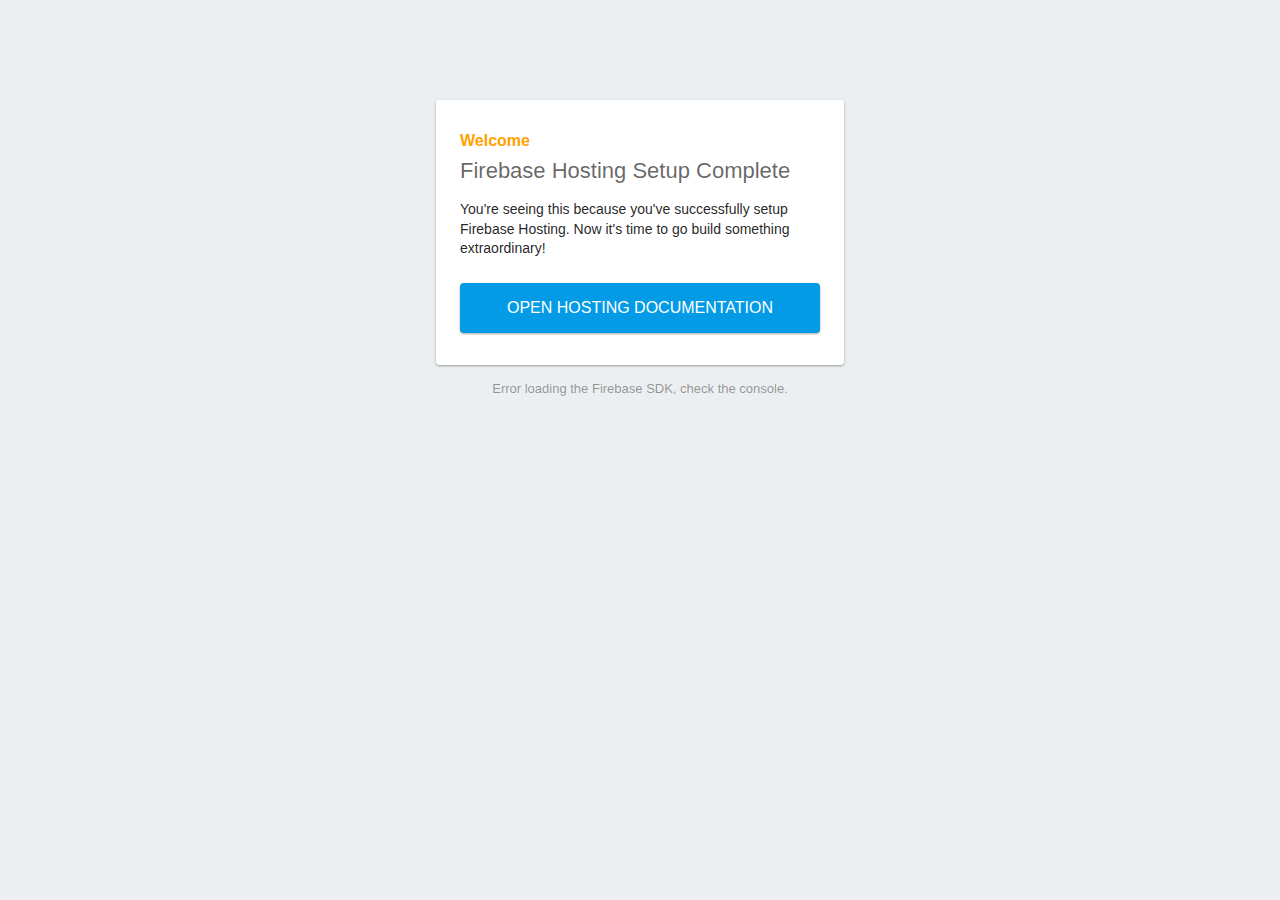
==== public/index.html @ 9f27bde8 "first commit" ====
<!DOCTYPE html>
<html>
  <head>
    <meta charset="utf-8">
    <meta name="viewport" content="width=device-width, initial-scale=1">
    <title>Welcome to Firebase Hosting</title>

    <!-- update the version number as needed -->
    <script defer src="/__/firebase/9.6.8/firebase-app-compat.js"></script>
    <!-- include only the Firebase features as you need -->
    <script defer src="/__/firebase/9.6.8/firebase-auth-compat.js"></script>
    <script defer src="/__/firebase/9.6.8/firebase-database-compat.js"></script>
    <script defer src="/__/firebase/9.6.8/firebase-firestore-compat.js"></script>
    <script defer src="/__/firebase/9.6.8/firebase-functions-compat.js"></script>
    <script defer src="/__/firebase/9.6.8/firebase-messaging-compat.js"></script>
    <script defer src="/__/firebase/9.6.8/firebase-storage-compat.js"></script>
    <script defer src="/__/firebase/9.6.8/firebase-analytics-compat.js"></script>
    <script defer src="/__/firebase/9.6.8/firebase-remote-config-compat.js"></script>
    <script defer src="/__/firebase/9.6.8/firebase-performance-compat.js"></script>
    <!-- 
      initialize the SDK after all desired features are loaded, set useEmulator to false
      to avoid connecting the SDK to running emulators.
    -->
    <script defer src="/__/firebase/init.js?useEmulator=true"></script>

    <style media="screen">
      body { background: #ECEFF1; color: rgba(0,0,0,0.87); font-family: Roboto, Helvetica, Arial, sans-serif; margin: 0; padding: 0; }
      #message { background: white; max-width: 360px; margin: 100px auto 16px; padding: 32px 24px; border-radius: 3px; }
      #message h2 { color: #ffa100; font-weight: bold; font-size: 16px; margin: 0 0 8px; }
      #message h1 { font-size: 22px; font-weight: 300; color: rgba(0,0,0,0.6); margin: 0 0 16px;}
      #message p { line-height: 140%; margin: 16px 0 24px; font-size: 14px; }
      #message a { display: block; text-align: center; background: #039be5; text-transform: uppercase; text-decoration: none; color: white; padding: 16px; border-radius: 4px; }
      #message, #message a { box-shadow: 0 1px 3px rgba(0,0,0,0.12), 0 1px 2px rgba(0,0,0,0.24); }
      #load { color: rgba(0,0,0,0.4); text-align: center; font-size: 13px; }
      @media (max-width: 600px) {
        body, #message { margin-top: 0; background: white; box-shadow: none; }
        body { border-top: 16px solid #ffa100; }
      }
    </style>
  </head>
  <body>
    <div id="message">
      <h2>Welcome</h2>
      <h1>Firebase Hosting Setup Complete</h1>
      <p>You're seeing this because you've successfully setup Firebase Hosting. Now it's time to go build something extraordinary!</p>
      <a target="_blank" href="https://firebase.google.com/docs/hosting/">Open Hosting Documentation</a>
    </div>
    <p id="load">Firebase SDK Loading&hellip;</p>

    <script>
      document.addEventListener('DOMContentLoaded', function() {
        const loadEl = document.querySelector('#load');
        // // 🔥🔥🔥🔥🔥🔥🔥🔥🔥🔥🔥🔥🔥🔥🔥🔥🔥🔥🔥🔥🔥🔥🔥🔥🔥🔥🔥🔥🔥🔥🔥
        // // The Firebase SDK is initialized and available here!
        //
        // firebase.auth().onAuthStateChanged(user => { });
        // firebase.database().ref('/path/to/ref').on('value', snapshot => { });
        // firebase.firestore().doc('/foo/bar').get().then(() => { });
        // firebase.functions().httpsCallable('yourFunction')().then(() => { });
        // firebase.messaging().requestPermission().then(() => { });
        // firebase.storage().ref('/path/to/ref').getDownloadURL().then(() => { });
        // firebase.analytics(); // call to activate
        // firebase.analytics().logEvent('tutorial_completed');
        // firebase.performance(); // call to activate
        //
        // // 🔥🔥🔥🔥🔥🔥🔥🔥🔥🔥🔥🔥🔥🔥🔥🔥🔥🔥🔥🔥🔥🔥🔥🔥🔥🔥🔥🔥🔥🔥🔥

        try {
          let app = firebase.app();
          let features = [
            'auth', 
            'database', 
            'firestore',
            'functions',
            'messaging', 
            'storage', 
            'analytics', 
            'remoteConfig',
            'performance',
          ].filter(feature => typeof app[feature] === 'function');
          loadEl.textContent = `Firebase SDK loaded with ${features.join(', ')}`;
        } catch (e) {
          console.error(e);
          loadEl.textContent = 'Error loading the Firebase SDK, check the console.';
        }
      });
    </script>
  </body>
</html>
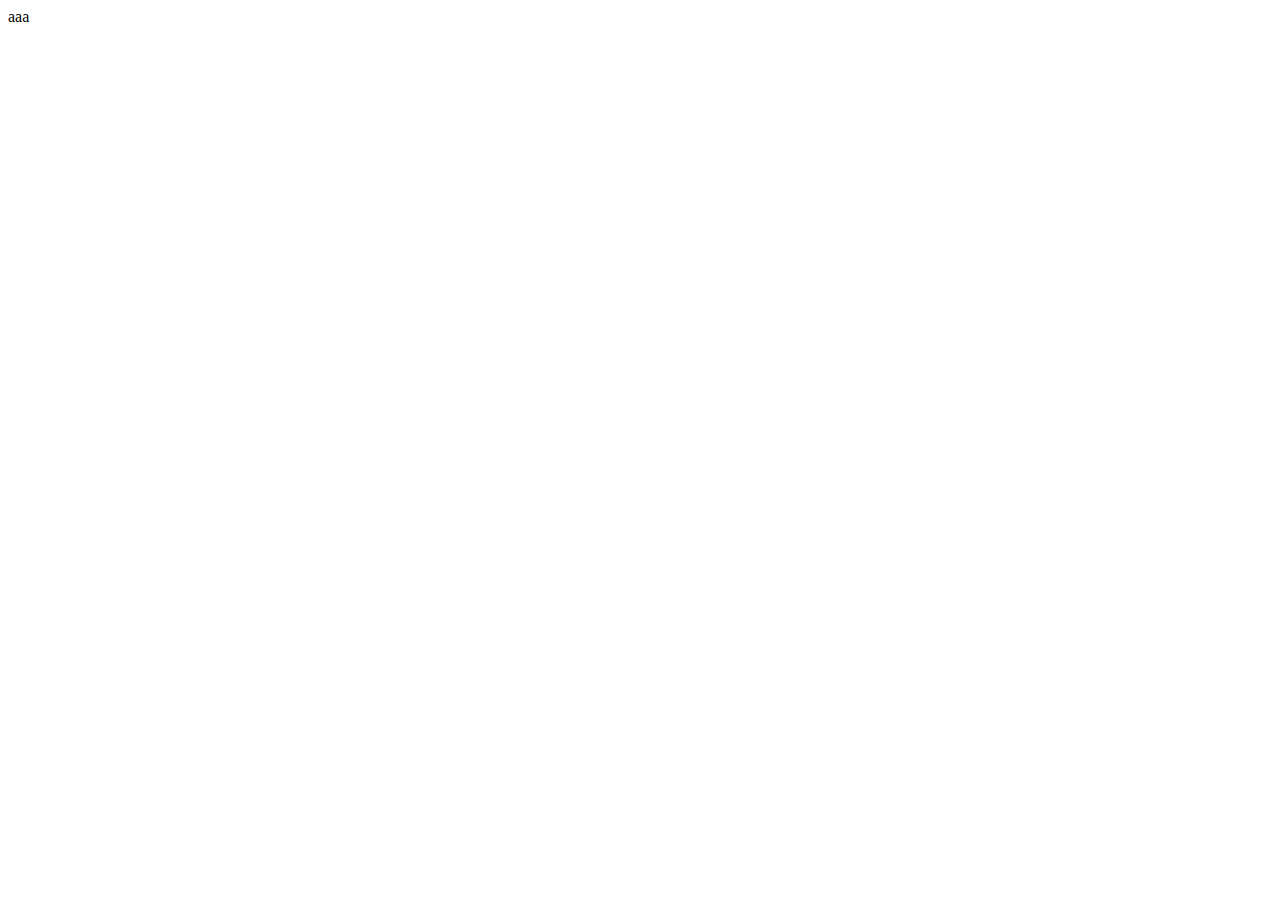
==== commit f2d0ff2e: "move to public" ====
--- a/public/index.html
+++ b/public/index.html
@@ -1,89 +1,12 @@
 <!DOCTYPE html>
-<html>
-  <head>
-    <meta charset="utf-8">
-    <meta name="viewport" content="width=device-width, initial-scale=1">
-    <title>Welcome to Firebase Hosting</title>
-
-    <!-- update the version number as needed -->
-    <script defer src="/__/firebase/9.6.8/firebase-app-compat.js"></script>
-    <!-- include only the Firebase features as you need -->
-    <script defer src="/__/firebase/9.6.8/firebase-auth-compat.js"></script>
-    <script defer src="/__/firebase/9.6.8/firebase-database-compat.js"></script>
-    <script defer src="/__/firebase/9.6.8/firebase-firestore-compat.js"></script>
-    <script defer src="/__/firebase/9.6.8/firebase-functions-compat.js"></script>
-    <script defer src="/__/firebase/9.6.8/firebase-messaging-compat.js"></script>
-    <script defer src="/__/firebase/9.6.8/firebase-storage-compat.js"></script>
-    <script defer src="/__/firebase/9.6.8/firebase-analytics-compat.js"></script>
-    <script defer src="/__/firebase/9.6.8/firebase-remote-config-compat.js"></script>
-    <script defer src="/__/firebase/9.6.8/firebase-performance-compat.js"></script>
-    <!-- 
-      initialize the SDK after all desired features are loaded, set useEmulator to false
-      to avoid connecting the SDK to running emulators.
-    -->
-    <script defer src="/__/firebase/init.js?useEmulator=true"></script>
-
-    <style media="screen">
-      body { background: #ECEFF1; color: rgba(0,0,0,0.87); font-family: Roboto, Helvetica, Arial, sans-serif; margin: 0; padding: 0; }
-      #message { background: white; max-width: 360px; margin: 100px auto 16px; padding: 32px 24px; border-radius: 3px; }
-      #message h2 { color: #ffa100; font-weight: bold; font-size: 16px; margin: 0 0 8px; }
-      #message h1 { font-size: 22px; font-weight: 300; color: rgba(0,0,0,0.6); margin: 0 0 16px;}
-      #message p { line-height: 140%; margin: 16px 0 24px; font-size: 14px; }
-      #message a { display: block; text-align: center; background: #039be5; text-transform: uppercase; text-decoration: none; color: white; padding: 16px; border-radius: 4px; }
-      #message, #message a { box-shadow: 0 1px 3px rgba(0,0,0,0.12), 0 1px 2px rgba(0,0,0,0.24); }
-      #load { color: rgba(0,0,0,0.4); text-align: center; font-size: 13px; }
-      @media (max-width: 600px) {
-        body, #message { margin-top: 0; background: white; box-shadow: none; }
-        body { border-top: 16px solid #ffa100; }
-      }
-    </style>
-  </head>
-  <body>
-    <div id="message">
-      <h2>Welcome</h2>
-      <h1>Firebase Hosting Setup Complete</h1>
-      <p>You're seeing this because you've successfully setup Firebase Hosting. Now it's time to go build something extraordinary!</p>
-      <a target="_blank" href="https://firebase.google.com/docs/hosting/">Open Hosting Documentation</a>
-    </div>
-    <p id="load">Firebase SDK Loading&hellip;</p>
-
-    <script>
-      document.addEventListener('DOMContentLoaded', function() {
-        const loadEl = document.querySelector('#load');
-        // // 🔥🔥🔥🔥🔥🔥🔥🔥🔥🔥🔥🔥🔥🔥🔥🔥🔥🔥🔥🔥🔥🔥🔥🔥🔥🔥🔥🔥🔥🔥🔥
-        // // The Firebase SDK is initialized and available here!
-        //
-        // firebase.auth().onAuthStateChanged(user => { });
-        // firebase.database().ref('/path/to/ref').on('value', snapshot => { });
-        // firebase.firestore().doc('/foo/bar').get().then(() => { });
-        // firebase.functions().httpsCallable('yourFunction')().then(() => { });
-        // firebase.messaging().requestPermission().then(() => { });
-        // firebase.storage().ref('/path/to/ref').getDownloadURL().then(() => { });
-        // firebase.analytics(); // call to activate
-        // firebase.analytics().logEvent('tutorial_completed');
-        // firebase.performance(); // call to activate
-        //
-        // // 🔥🔥🔥🔥🔥🔥🔥🔥🔥🔥🔥🔥🔥🔥🔥🔥🔥🔥🔥🔥🔥🔥🔥🔥🔥🔥🔥🔥🔥🔥🔥
-
-        try {
-          let app = firebase.app();
-          let features = [
-            'auth', 
-            'database', 
-            'firestore',
-            'functions',
-            'messaging', 
-            'storage', 
-            'analytics', 
-            'remoteConfig',
-            'performance',
-          ].filter(feature => typeof app[feature] === 'function');
-          loadEl.textContent = `Firebase SDK loaded with ${features.join(', ')}`;
-        } catch (e) {
-          console.error(e);
-          loadEl.textContent = 'Error loading the Firebase SDK, check the console.';
-        }
-      });
-    </script>
-  </body>
-</html>
+<html lang="en">
+<head>
+    <meta charset="UTF-8">
+    <meta http-equiv="X-UA-Compatible" content="IE=edge">
+    <meta name="viewport" content="width=device-width, initial-scale=1.0">
+    <title>Project 1 Showcase | ARS 361 Smith College</title>
+</head>
+<body>
+    aaa
+</body>
+</html>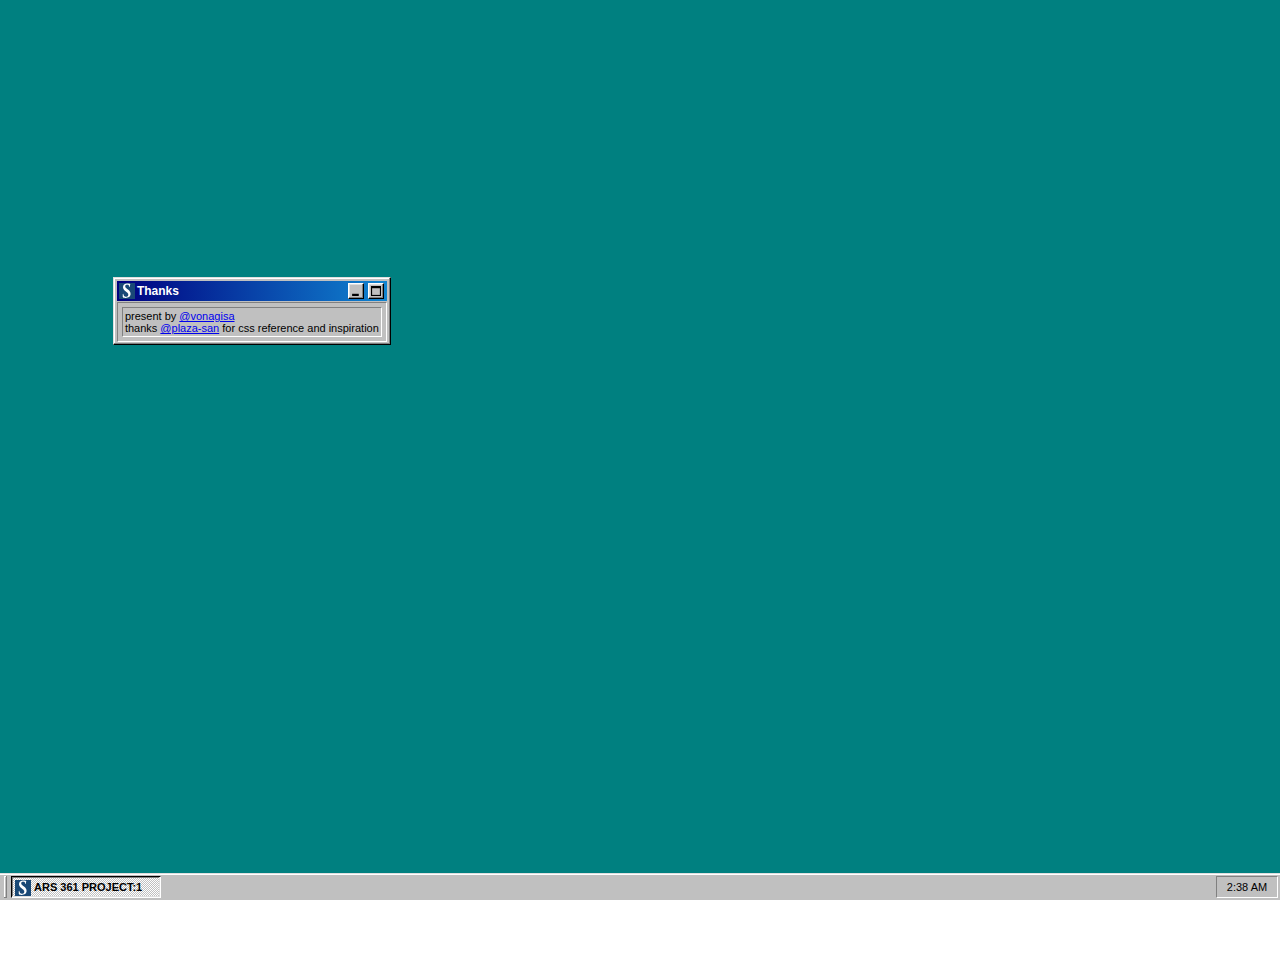
==== commit 3c35aaf6: "add text area" ====
--- a/public/index.html
+++ b/public/index.html
@@ -1,12 +1,60 @@
 <!DOCTYPE html>
 <html lang="en">
+
 <head>
-    <meta charset="UTF-8">
-    <meta http-equiv="X-UA-Compatible" content="IE=edge">
-    <meta name="viewport" content="width=device-width, initial-scale=1.0">
-    <title>Project 1 Showcase | ARS 361 Smith College</title>
+  <meta charset="UTF-8">
+  <meta http-equiv="X-UA-Compatible" content="IE=edge">
+  <meta name="viewport" content="width=device-width, initial-scale=1.0">
+  <meta name="author" content="vonagisa">
+  <link rel="shortcut icon" href="images/smithframe_favicon.ico">
+  <link rel="stylesheet" href="index.css">
+  <title>Project 1 Showcase | ARS 361 Smith College</title>
 </head>
+
 <body>
-    aaa
+  <div class="app-desktop">
+    <div class="theme-win98 win98">
+
+      <div id="info-window" class="frame row align-items-center">
+        <div class="win98 pl-0 pr-0">
+          <div class="window" style="z-index: 128; position: relative; left: 89.5px; top: -164.398px; width: auto;">
+            <div class="inner">
+              <div class="header header-draggable noselect">
+                <div class="icon"></div>
+                Thanks
+                <div class="buttons"><button class="noselect button-minimize"><span></span></button>
+                  <button class="noselect button-maximize"><span></span></button></div>
+              </div>
+              <div class="content p-1">
+                <div class="no-gutters">
+                  <div class="align-self-center">
+                    <div class="textarea simple-border noselect">
+                        present by <a href="https://www.waitingforchang.com" target="_blank">@vonagisa</a><br>
+                        thanks <a href="https://plaza.one/" target="_blank">@plaza-san</a> for css reference and inspiration
+                    </div> 
+                  </div>
+                  <div></div>
+                </div>
+              </div>
+            </div>
+          </div>
+        </div>
+      </div>
+
+      <div class="taskbar d-flex flex-nowrap">
+        <div style="flex: 0 0 10px;">
+          <div class="divider mx-1"></div>
+        </div>
+        <button ontouchstart="" class="noselect mr-1 active" style="flex: 1 1 auto;">
+          <img src="images/smithframe_favicon.ico">
+          <div class="title">ARS 361 PROJECT:1</div>
+        </button>
+        <div class="local-time ml-auto" style="flex: 0 0 60px;">2:38 AM</div>
+      </div>
+
+    </div>
+  </div>
+
 </body>
+
 </html>--- a/public/index.css
+++ b/public/index.css
@@ -0,0 +1,475 @@
+@charset "UTF-8";
+* {
+    -webkit-tap-highlight-color: transparent;
+    -webkit-appearance: none;
+    -webkit-border-radius: 0;
+    cursor: default;
+    margin: 0;
+    padding: 0
+}
+
+body,
+html {
+    -webkit-text-size-adjust: 100%;
+    height: 100%
+}
+
+body {
+    background: 0 0;
+    color: #070707;
+    font-family: Tahoma, Verdana, Segoe, ヒラギノ角ゴ ProN W3, Hiragino Kaku Gothic ProN, メイリオ, Meiryo, sans-serif;
+    font-size: 11px;
+    min-height: 100%;
+    overflow: hidden;
+    position: relative
+}
+
+#app,
+.app-desktop {
+    height: 100%;
+    width: 100%
+}
+
+.app-desktop {
+    background-attachment: fixed;
+    background-color: teal;
+    background-position: 50%;
+    background-repeat: no-repeat;
+    background-size: cover
+}
+
+.noselect {
+    -webkit-touch-callout: none;
+    -webkit-user-select: none;
+    -moz-user-select: none;
+    -ms-user-select: none;
+    user-select: none
+}
+
+.taskbar {
+    border-top: 1px solid;
+    bottom: 0;
+    left: 0;
+    padding: 2px 0;
+    position: absolute;
+    right: 0
+}
+
+.list table tr td img {
+    background: #efe6eb;
+    border-color: grey #dfdfdf #dfdfdf grey;
+    border-style: solid;
+    border-width: 1px;
+    height: auto;
+    line-height: 0;
+    padding: 0;
+    width: 100%
+}
+
+.button,
+button {
+    border: 1px solid;
+    box-sizing: border-box;
+    color: inherit;
+    cursor: pointer;
+    display: inline-block;
+    font-family: Tahoma, Verdana, Segoe, ヒラギノ角ゴ ProN W3, Hiragino Kaku Gothic ProN, メイリオ, Meiryo, sans-serif;
+    font-size: 11px;
+    margin: 0;
+    outline: none !important;
+    padding: 4px;
+    text-align: center;
+    text-decoration: none !important
+}
+
+.theme-win98 .button,
+.theme-win98 button {
+    color: #000
+}
+
+.theme-win98 .taskbar {
+    background-color: silver;
+    border-color: #dfdfdf
+}
+
+
+.theme-win98 .taskbar .local-time {
+    color: #000
+}
+
+.theme-win98 .taskbar {
+    box-shadow: inset 0 1px 0 0 #fff
+}
+
+.theme-win98 .taskbar .divider {
+    box-shadow: inset -1px 0 0 0 grey, inset -1px 1px 0 0 #fff, inset -1px -1px 0 0 grey, inset 0 0 0 1px #fff
+}
+
+.theme-win98 .taskbar .local-time {
+    border-top-color: grey;
+    border-left-color: grey;
+    border-right-color: #fff;
+    border-bottom-color: #fff
+}
+
+.theme-win98 .taskbar button {
+    color: #000
+}
+
+.taskbar button {
+    cursor: pointer;
+    max-width: 150px;
+    overflow: hidden;
+    padding-left: 0;
+    padding-right: 0;
+    position: relative;
+    text-align: left
+}
+
+.taskbar button img {
+    cursor: pointer;
+    height: 16px;
+    left: 3px;
+    position: absolute;
+    top: 3px;
+    width: 16px
+}
+
+.taskbar button .title {
+    cursor: pointer;
+    overflow: hidden;
+    padding-left: 22px;
+    text-overflow: ellipsis;
+    white-space: nowrap
+}
+
+.theme-win98 .taskbar button.active {
+    background: url([data-uri]);
+    box-shadow: inset -1px 0 0 0 #dfdfdf, inset -1px 1px 0 0 grey, inset -1px -1px 0 0 #dfdfdf, inset 0 0 0 1px grey;
+    border-left-color: #000;
+    border-right-color: #fff;
+    border-bottom-color: #fff
+}
+
+
+.button:disabled,
+button:disabled {
+    text-shadow: 1px 1px #fff
+}
+
+.theme-win98 .button:disabled,
+.theme-win98 button:disabled {
+    color: #8a8a8a
+}
+
+.button.active,
+.button:active:enabled,
+button.active,
+button:active:enabled {
+    box-shadow: inset 1px 1px 0 0 #000
+}
+
+.theme-win98 .button.active,
+.theme-win98 .button:active:enabled,
+.theme-win98 button.active,
+.theme-win98 button:active:enabled {
+    border-top-color: #000;
+    border-left-color: #000;
+    border-right-color: #000;
+    border-bottom-color: #000
+
+}
+
+
+.d-flex {
+    display: flex !important
+}
+
+.flex-nowrap {
+    flex-wrap: nowrap !important
+}
+
+.taskbar .divider {
+    height: 100%;
+    width: 3px
+}
+
+.mr-1,
+.mx-1 {
+    margin-right: 4px !important
+}
+
+.ml-1,
+.mx-1 {
+    margin-left: 4px !important
+}
+
+.mb-2,
+.my-2 {
+    margin-bottom: 8px !important
+}
+
+.p-0 {
+    padding: 0 !important
+}
+
+.pt-0,
+.py-0 {
+    padding-top: 0 !important
+}
+
+.pr-0,
+.px-0 {
+    padding-right: 0 !important
+}
+
+.pb-0,
+.py-0 {
+    padding-bottom: 0 !important
+}
+
+.pl-0,
+.px-0 {
+    padding-left: 0 !important
+}
+
+.p-1 {
+    padding: 4px !important
+}
+
+.p-sm-2 {
+    padding: 8px !important
+}
+
+.col {
+    flex-basis: 0;
+    flex-grow: 1;
+    max-width: 100%
+}
+
+.col-auto {
+    flex: 0 0 auto;
+    max-width: 100%;
+    width: auto
+}
+
+.col-sm-auto {
+    flex: 0 0 auto;
+    max-width: 100%;
+    width: auto
+}
+
+
+
+.taskbar button.active {
+    font-weight: 700
+}
+
+.taskbar .local-time {
+    border: 1px solid;
+    margin-right: 2px;
+    padding: 4px 0;
+    text-align: center
+}
+
+.theme-win98 .taskbar .local-time {
+    color: #000;
+    border-top-color: grey;
+    border-left-color: grey;
+    border-right-color: #fff
+}
+
+.ml-auto,
+.mx-auto {
+    margin-left: auto !important
+}
+
+.frame {
+    bottom: 0;
+    height: 100%;
+    left: 0;
+    margin: 0;
+    padding: 2% 3% 30px;
+    position: absolute;
+    right: 0;
+    top: 0
+}
+
+.row {
+    display: flex;
+    flex-wrap: wrap;
+    margin-left: -15px;
+    margin-right: -15px
+}
+
+.align-items-center {
+    align-items: center !important
+}
+
+.win98 .window {
+    z-index: 100
+}
+
+
+.window {
+    border: 1px solid;
+    cursor: default;
+    font-family: Tahoma, Verdana, Segoe, ヒラギノ角ゴ ProN W3, Hiragino Kaku Gothic ProN, メイリオ, Meiryo, sans-serif;
+    font-size: 11px;
+    margin: 0 auto;
+    width: 497px
+}
+
+.theme-win98 .window {
+    box-shadow: inset -1px 0 0 0 grey, inset -1px 1px 0 0 #fff, inset -1px -1px 0 0 grey, inset 0 0 0 1px #fff;
+    border-top-color: #dfdfdf;
+    border-left-color: #dfdfdf;
+    border-right-color: #000;
+    border-bottom-color: #000;
+    background-color: silver;
+    color: #000;
+}
+
+.window>.inner {
+    padding: 2px;
+    position: relative
+}
+
+.window .header {
+    font-size: 12px;
+    font-weight: 700;
+    line-height: 16px;
+    margin: 1px;
+    padding: 2px;
+    position: relative
+}
+
+.theme-win98 .window .header {
+    color: #fff;
+    background: linear-gradient(90deg, navy, #1084d0);
+}
+
+.theme-win98 .window .header.inactive {
+    background: linear-gradient(90deg, grey, silver)
+}
+
+.win98 .window .header .icon {
+    background: url("images/smithframe_favicon.ico") no-repeat;
+    background-size: cover
+}
+
+.window .header .icon {
+    background-size: cover;
+    float: left;
+    height: 16px;
+    margin-right: 2px;
+    width: 16px
+}
+
+.window .header .buttons {
+    height: 16px;
+    line-height: 0;
+    position: absolute;
+    right: 3px;
+    top: 2px
+}
+
+.window .header .buttons button {
+    border: 1px solid;
+    height: 16px;
+    margin: 0;
+    padding: 2px;
+    width: 16px
+}
+
+.window .header .buttons button span {
+    background-position: 50%;
+    background-repeat: no-repeat;
+    background-size: cover;
+    cursor: pointer;
+    display: block;
+    height: 100%;
+    width: 100%
+}
+
+.theme-win98 .window .header .buttons button {
+    box-shadow: inset -1px 0 0 0 grey, inset -1px 1px 0 0 #dfdfdf, inset -1px -1px 0 0 grey, inset 0 0 0 1px #dfdfdf;
+    border-top-color: #fff;
+    border-left-color: #fff;
+    border-right-color: #000;
+    border-bottom-color: #000;
+    background-color: silver;
+}
+
+.window .header .buttons .button-maximize span {
+    background-image: url([data-uri])
+}
+
+.window .header .buttons .button-minimize span {
+    background-image: url([data-uri])
+}
+
+.window .header .buttons .button-close span {
+    background-image: url([data-uri])
+}
+
+.window .content {
+    border: 1px solid;
+    margin: 1px 1px 0;
+    padding: 3px
+}
+
+.theme-win98 .window .content {
+    border-top-color: grey;
+    border-left-color: grey;
+    border-right-color: #fff;
+    border-bottom-color: #fff;
+}
+
+.no-gutters {
+    margin-left: 0;
+    margin-right: 0
+}
+
+.no-gutters>.col,
+.no-gutters>[class*=col-] {
+    padding-left: 0;
+    padding-right: 0
+}
+
+.cover {
+    background: #efe6eb;
+    height: auto;
+    line-height: 0;
+    padding: 0;
+    width: 200px
+}
+
+#window-player .cover img {
+    cursor: pointer;
+    height: 100%;
+    width: 100%
+}
+
+.simple-border {
+    border: 1px solid
+}
+
+.theme-win98 .simple-border {
+    border-top-color: grey;
+    border-left-color: grey;
+    border-right-color: #fff;
+    border-bottom-color: #fff;
+}
+
+.align-self-center {
+    align-self: center !important
+}
+
+.textarea {
+    border: 1px solid;
+    margin: 0;
+    padding: 2px;
+    resize: none
+}
+
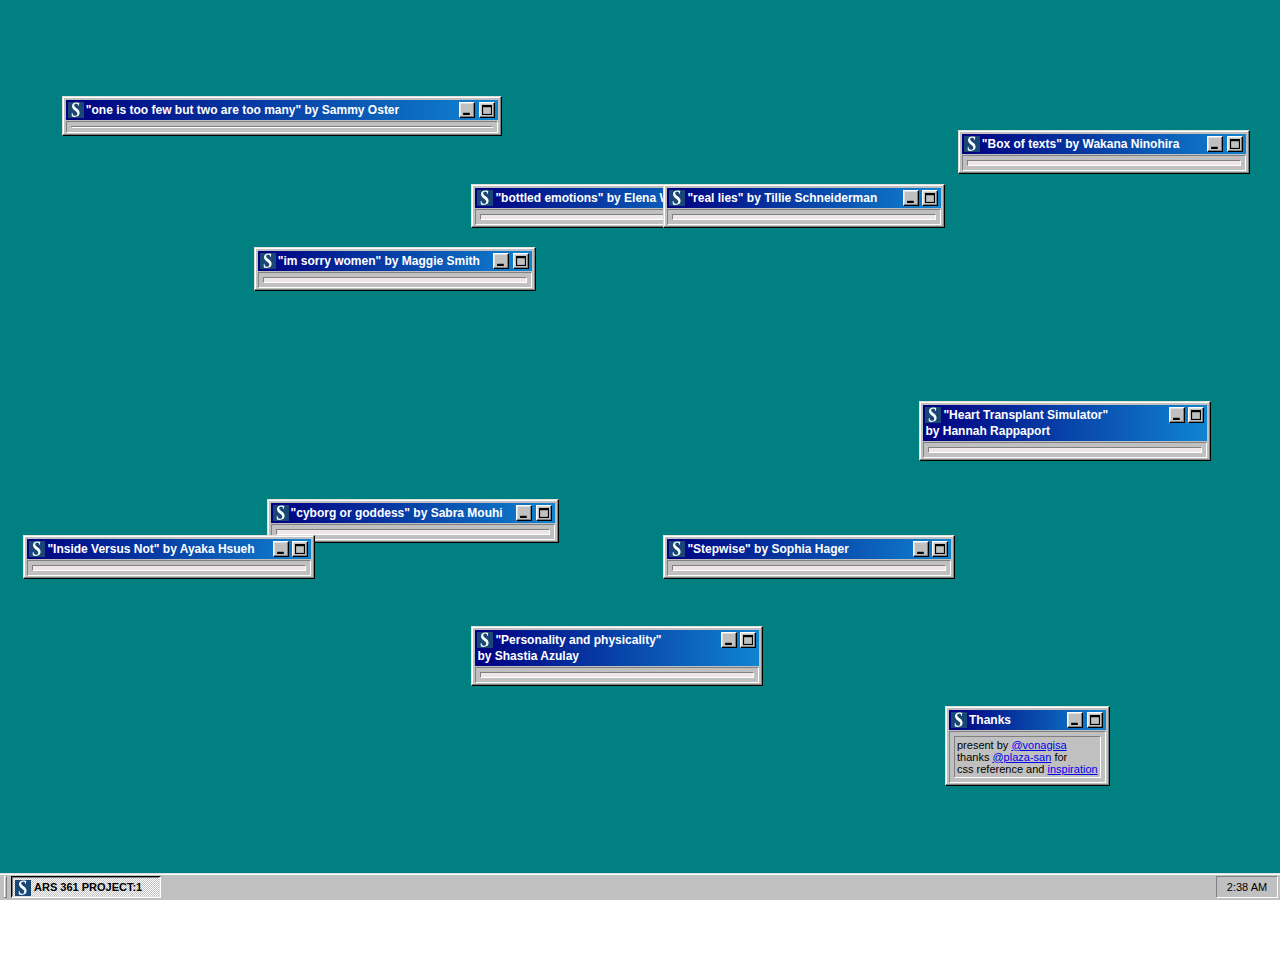
==== commit 08bdacf6: "finished first draft" ====
--- a/public/index.html
+++ b/public/index.html
@@ -15,11 +15,288 @@
   <div class="app-desktop">
     <div class="theme-win98 win98">
 
+      <div id="Sammy-Oster-window" class="frame row align-items-center">
+        <div class="win98 pl-0 pr-0">
+          <div class="window" >
+            <div class="inner">
+              <div class="info-windowheader header header-draggable noselect">
+                <div class="icon"></div>
+                "one is too few but two are too many" by Sammy Oster
+                <div class="buttons"><button class="noselect button-minimize"><span></span></button>
+                  <button class="noselect button-maximize"><span></span></button></div>
+              </div>
+              <div class="content p-1">
+                <div class="no-gutters">
+                  <div class="align-self-center">
+                    <div class="cover simple-border noselect d-flex">
+                        <img src="/images/oneistwo/1.jpg" alt="" style="width: 140px;">
+                        <img src="/images/oneistwo/2.jpg" alt="" style="width: 140px;">
+                        <img src="/images/oneistwo/3.jpg" alt="" style="width: 140px;">
+                    </div> 
+                  </div>
+                  <div></div>
+                </div>
+              </div>
+            </div>
+          </div>
+        </div>
+      </div>
+
+      <div id="Elena-Wang-window" class="frame row align-items-center">
+        <div class="win98 pl-0 pr-0">
+          <div class="window">
+            <div class="inner">
+              <div class="header header-draggable noselect">
+                <div class="icon"></div>
+                "bottled emotions" by Elena Wang
+                <div class="buttons"><button class="noselect button-minimize"><span></span></button>
+                  <button class="noselect button-maximize"><span></span></button></div>
+              </div>
+              <div class="content p-1">
+                <div class="no-gutters">
+                  <div class="align-self-center">
+                    <div class="cover simple-border noselect pointer">
+                        <a href="https://editor.p5js.org/ewang88/full/xHy7U0CvD" target="_blank"><img src="/images/bottled.png" alt="" style="width: 100%;"></a>
+                    </div> 
+                  </div>
+                  <div></div>
+                </div>
+              </div>
+            </div>
+          </div>
+        </div>
+      </div>
+
+      <div id="Tillie-window" class="frame row align-items-center">
+        <div class="win98 pl-0 pr-0">
+          <div class="window">
+            <div class="inner">
+              <div class="header header-draggable noselect">
+                <div class="icon"></div>
+                "real lies" by Tillie Schneiderman
+                <div class="buttons"><button class="noselect button-minimize"><span></span></button>
+                  <button class="noselect button-maximize"><span></span></button></div>
+              </div>
+              <div class="content p-1">
+                <div class="no-gutters">
+                  <div class="align-self-center">
+                    <div class="cover simple-border noselect pointer">
+                        <a href="https://editor.p5js.org/tillie.schneiderman/full/Rt8XogDBI" 
+                          target="_blank">
+                          <img src="/images/realeyes.png" alt="" style="width: 100%;">
+                        </a>
+                    </div> 
+                  </div>
+                  <div></div>
+                </div>
+              </div>
+            </div>
+          </div>
+        </div>
+      </div>
+
+      <div id="Maggie-window" class="frame row align-items-center">
+        <div class="win98 pl-0 pr-0">
+          <div class="window">
+            <div class="inner">
+              <div class="header header-draggable noselect">
+                <div class="icon"></div>
+                "im sorry women" by Maggie Smith 
+                <div class="buttons"><button class="noselect button-minimize"><span></span></button>
+                  <button class="noselect button-maximize"><span></span></button></div>
+              </div>
+              <div class="content p-1">
+                <div class="no-gutters">
+                  <div class="align-self-center">
+                    <div class="cover simple-border noselect pointer">
+                        <a href="https://frilly.itch.io/ars361-proj1" 
+                          target="_blank">
+                          <img src="/images/iamsorry.png" alt="">
+                        </a>
+                    </div> 
+                  </div>
+                  <div></div>
+                </div>
+              </div>
+            </div>
+          </div>
+        </div>
+      </div>
+
+      <div id="Sabra-window" class="frame row align-items-center">
+        <div class="win98 pl-0 pr-0">
+          <div class="window">
+            <div class="inner">
+              <div class="header header-draggable noselect">
+                <div class="icon"></div>
+                "cyborg or goddess" by Sabra Mouhi
+                <div class="buttons"><button class="noselect button-minimize"><span></span></button>
+                  <button class="noselect button-maximize"><span></span></button></div>
+              </div>
+              <div class="content p-1">
+                <div class="no-gutters">
+                  <div class="align-self-center">
+                    <div class="cover simple-border noselect pointer">
+                        <a href="https://editor.p5js.org/Sabra/full/tX_YF0Xkl" 
+                          target="_blank">
+                          <img src="/images/cyborg.png" alt="">
+                        </a>
+                    </div> 
+                  </div>
+                  <div></div>
+                </div>
+              </div>
+            </div>
+          </div>
+        </div>
+      </div>
+
+      <div id="Hannah-window" class="frame row align-items-center">
+        <div class="win98 pl-0 pr-0">
+          <div class="window">
+            <div class="inner">
+              <div class="header header-draggable noselect">
+                <div class="icon"></div>
+                "Heart Transplant Simulator" <br> by Hannah Rappaport
+                <div class="buttons"><button class="noselect button-minimize"><span></span></button>
+                  <button class="noselect button-maximize"><span></span></button></div>
+              </div>
+              <div class="content p-1">
+                <div class="no-gutters">
+                  <div class="align-self-center">
+                    <div class="cover simple-border noselect pointer">
+                        <a href="https://editor.p5js.org/hrappaport/full/ABY5nLZqV" 
+                          target="_blank">
+                          <img src="/images/heart.png" alt="">
+                        </a>
+                    </div> 
+                  </div>
+                  <div></div>
+                </div>
+              </div>
+            </div>
+          </div>
+        </div>
+      </div>
+
+      <div id="Sophia-window" class="frame row align-items-center">
+        <div class="win98 pl-0 pr-0">
+          <div class="window">
+            <div class="inner">
+              <div class="header header-draggable noselect">
+                <div class="icon"></div>
+                "Stepwise" by Sophia Hager 
+                <div class="buttons"><button class="noselect button-minimize"><span></span></button>
+                  <button class="noselect button-maximize"><span></span></button></div>
+              </div>
+              <div class="content p-1">
+                <div class="no-gutters">
+                  <div class="align-self-center">
+                    <div class="cover simple-border noselect pointer">
+                        <a href="https://editor.p5js.org/sophiaehager/full/R1Mn_iUcs" 
+                          target="_blank">
+                          <img src="/images/stepwise.png" alt="">
+                        </a>
+                    </div> 
+                  </div>
+                  <div></div>
+                </div>
+              </div>
+            </div>
+          </div>
+        </div>
+      </div>
+
+      <div id="Ayaka-window" class="frame row align-items-center">
+        <div class="win98 pl-0 pr-0">
+          <div class="window">
+            <div class="inner">
+              <div class="header header-draggable noselect">
+                <div class="icon"></div>
+                "Inside Versus Not" by Ayaka Hsueh 
+                <div class="buttons"><button class="noselect button-minimize"><span></span></button>
+                  <button class="noselect button-maximize"><span></span></button></div>
+              </div>
+              <div class="content p-1">
+                <div class="no-gutters">
+                  <div class="align-self-center">
+                    <div class="cover simple-border noselect pointer">
+                        <a href="https://editor.p5js.org/ahsueh/full/g4nYOkV_s" 
+                          target="_blank">
+                          <img src="/images/inside.png" alt="">
+                        </a>
+                    </div> 
+                  </div>
+                  <div></div>
+                </div>
+              </div>
+            </div>
+          </div>
+        </div>
+      </div>
+
+      <div id="Shastia-window" class="frame row align-items-center">
+        <div class="win98 pl-0 pr-0">
+          <div class="window">
+            <div class="inner">
+              <div class="header header-draggable noselect">
+                <div class="icon"></div>
+                "Personality and physicality" <br> by Shastia Azulay
+                <div class="buttons"><button class="noselect button-minimize"><span></span></button>
+                  <button class="noselect button-maximize"><span></span></button></div>
+              </div>
+              <div class="content p-1">
+                <div class="no-gutters">
+                  <div class="align-self-center">
+                    <div class="cover simple-border noselect pointer">
+                        <a href="https://editor.p5js.org/sazulay/full/TadlUvDpv" 
+                          target="_blank">
+                          <img src="/images/error.png" alt="">
+                        </a>
+                    </div> 
+                  </div>
+                  <div></div>
+                </div>
+              </div>
+            </div>
+          </div>
+        </div>
+      </div>
+
+      <div id="Wakana-window" class="frame row align-items-center">
+        <div class="win98 pl-0 pr-0">
+          <div class="window">
+            <div class="inner">
+              <div class="header header-draggable noselect">
+                <div class="icon"></div>
+                "Box of texts" by Wakana Ninohira
+                <div class="buttons"><button class="noselect button-minimize"><span></span></button>
+                  <button class="noselect button-maximize"><span></span></button></div>
+              </div>
+              <div class="content p-1">
+                <div class="no-gutters">
+                  <div class="align-self-center">
+                    <div class="cover simple-border noselect pointer">
+                        <a href="https://editor.p5js.org/waka_nino/full/R3qNRX517" 
+                          target="_blank">
+                          <img src="/images/bot.png" alt="">
+                        </a>
+                    </div> 
+                  </div>
+                  <div></div>
+                </div>
+              </div>
+            </div>
+          </div>
+        </div>
+      </div>
+
+
       <div id="info-window" class="frame row align-items-center">
         <div class="win98 pl-0 pr-0">
-          <div class="window" style="z-index: 128; position: relative; left: 89.5px; top: -164.398px; width: auto;">
-            <div class="inner">
-              <div class="header header-draggable noselect">
+          <div class="window">
+            <div class="inner">
+              <div class="info-windowheader header header-draggable noselect">
                 <div class="icon"></div>
                 Thanks
                 <div class="buttons"><button class="noselect button-minimize"><span></span></button>
@@ -30,7 +307,7 @@
                   <div class="align-self-center">
                     <div class="textarea simple-border noselect">
                         present by <a href="https://www.waitingforchang.com" target="_blank">@vonagisa</a><br>
-                        thanks <a href="https://plaza.one/" target="_blank">@plaza-san</a> for css reference and inspiration
+                        thanks <a href="https://plaza.one/" target="_blank">@plaza-san</a> for <br>css reference and <a href="https://youtu.be/dQw4w9WgXcQ">inspiration</a>
                     </div> 
                   </div>
                   <div></div>
@@ -54,7 +331,6 @@
 
     </div>
   </div>
-
 </body>
 
 </html>--- a/public/index.css
+++ b/public/index.css
@@ -1,475 +1,567 @@
 @charset "UTF-8";
 * {
-    -webkit-tap-highlight-color: transparent;
-    -webkit-appearance: none;
-    -webkit-border-radius: 0;
-    cursor: default;
-    margin: 0;
-    padding: 0
+	-webkit-tap-highlight-color: transparent;
+	-webkit-appearance: none;
+	-webkit-border-radius: 0;
+	cursor: default;
+	margin: 0;
+	padding: 0;
 }
 
 body,
 html {
-    -webkit-text-size-adjust: 100%;
-    height: 100%
+	-webkit-text-size-adjust: 100%;
+	height: 100%;
 }
 
 body {
-    background: 0 0;
-    color: #070707;
-    font-family: Tahoma, Verdana, Segoe, ヒラギノ角ゴ ProN W3, Hiragino Kaku Gothic ProN, メイリオ, Meiryo, sans-serif;
-    font-size: 11px;
-    min-height: 100%;
-    overflow: hidden;
-    position: relative
+	background: 0 0;
+	color: #070707;
+	font-family: Tahoma, Verdana, Segoe, ヒラギノ角ゴ ProN W3,
+		Hiragino Kaku Gothic ProN, メイリオ, Meiryo, sans-serif;
+	font-size: 11px;
+	min-height: 100%;
+	overflow: hidden;
+	position: relative;
 }
 
 #app,
 .app-desktop {
-    height: 100%;
-    width: 100%
+	height: 100%;
+	width: 100%;
 }
 
 .app-desktop {
-    background-attachment: fixed;
-    background-color: teal;
-    background-position: 50%;
-    background-repeat: no-repeat;
-    background-size: cover
+	background-attachment: fixed;
+	background-color: teal;
+	background-position: 50%;
+	background-repeat: no-repeat;
+	background-size: cover;
 }
 
 .noselect {
-    -webkit-touch-callout: none;
-    -webkit-user-select: none;
-    -moz-user-select: none;
-    -ms-user-select: none;
-    user-select: none
+	-webkit-touch-callout: none;
+	-webkit-user-select: none;
+	-moz-user-select: none;
+	-ms-user-select: none;
+	user-select: none;
 }
 
 .taskbar {
-    border-top: 1px solid;
-    bottom: 0;
-    left: 0;
-    padding: 2px 0;
-    position: absolute;
-    right: 0
+	border-top: 1px solid;
+	bottom: 0;
+	left: 0;
+	padding: 2px 0;
+	position: absolute;
+	right: 0;
 }
 
 .list table tr td img {
-    background: #efe6eb;
-    border-color: grey #dfdfdf #dfdfdf grey;
-    border-style: solid;
-    border-width: 1px;
-    height: auto;
-    line-height: 0;
-    padding: 0;
-    width: 100%
+	background: #efe6eb;
+	border-color: grey #dfdfdf #dfdfdf grey;
+	border-style: solid;
+	border-width: 1px;
+	height: auto;
+	line-height: 0;
+	padding: 0;
+	width: 100%;
 }
 
 .button,
 button {
-    border: 1px solid;
-    box-sizing: border-box;
-    color: inherit;
-    cursor: pointer;
-    display: inline-block;
-    font-family: Tahoma, Verdana, Segoe, ヒラギノ角ゴ ProN W3, Hiragino Kaku Gothic ProN, メイリオ, Meiryo, sans-serif;
-    font-size: 11px;
-    margin: 0;
-    outline: none !important;
-    padding: 4px;
-    text-align: center;
-    text-decoration: none !important
+	border: 1px solid;
+	box-sizing: border-box;
+	color: inherit;
+	cursor: pointer;
+	display: inline-block;
+	font-family: Tahoma, Verdana, Segoe, ヒラギノ角ゴ ProN W3,
+		Hiragino Kaku Gothic ProN, メイリオ, Meiryo, sans-serif;
+	font-size: 11px;
+	margin: 0;
+	outline: none !important;
+	padding: 4px;
+	text-align: center;
+	text-decoration: none !important;
 }
 
 .theme-win98 .button,
 .theme-win98 button {
-    color: #000
+	color: #000;
 }
 
 .theme-win98 .taskbar {
-    background-color: silver;
-    border-color: #dfdfdf
-}
-
+	background-color: silver;
+	border-color: #dfdfdf;
+}
 
 .theme-win98 .taskbar .local-time {
-    color: #000
+	color: #000;
 }
 
 .theme-win98 .taskbar {
-    box-shadow: inset 0 1px 0 0 #fff
+	box-shadow: inset 0 1px 0 0 #fff;
 }
 
 .theme-win98 .taskbar .divider {
-    box-shadow: inset -1px 0 0 0 grey, inset -1px 1px 0 0 #fff, inset -1px -1px 0 0 grey, inset 0 0 0 1px #fff
+	box-shadow: inset -1px 0 0 0 grey, inset -1px 1px 0 0 #fff,
+		inset -1px -1px 0 0 grey, inset 0 0 0 1px #fff;
 }
 
 .theme-win98 .taskbar .local-time {
-    border-top-color: grey;
-    border-left-color: grey;
-    border-right-color: #fff;
-    border-bottom-color: #fff
+	border-top-color: grey;
+	border-left-color: grey;
+	border-right-color: #fff;
+	border-bottom-color: #fff;
 }
 
 .theme-win98 .taskbar button {
-    color: #000
+	color: #000;
 }
 
 .taskbar button {
-    cursor: pointer;
-    max-width: 150px;
-    overflow: hidden;
-    padding-left: 0;
-    padding-right: 0;
-    position: relative;
-    text-align: left
+	cursor: pointer;
+	max-width: 150px;
+	overflow: hidden;
+	padding-left: 0;
+	padding-right: 0;
+	position: relative;
+	text-align: left;
 }
 
 .taskbar button img {
-    cursor: pointer;
-    height: 16px;
-    left: 3px;
-    position: absolute;
-    top: 3px;
-    width: 16px
+	cursor: pointer;
+	height: 16px;
+	left: 3px;
+	position: absolute;
+	top: 3px;
+	width: 16px;
 }
 
 .taskbar button .title {
-    cursor: pointer;
-    overflow: hidden;
-    padding-left: 22px;
-    text-overflow: ellipsis;
-    white-space: nowrap
+	cursor: pointer;
+	overflow: hidden;
+	padding-left: 22px;
+	text-overflow: ellipsis;
+	white-space: nowrap;
 }
 
 .theme-win98 .taskbar button.active {
-    background: url([data-uri]);
-    box-shadow: inset -1px 0 0 0 #dfdfdf, inset -1px 1px 0 0 grey, inset -1px -1px 0 0 #dfdfdf, inset 0 0 0 1px grey;
-    border-left-color: #000;
-    border-right-color: #fff;
-    border-bottom-color: #fff
-}
-
+	background: url([data-uri]);
+	box-shadow: inset -1px 0 0 0 #dfdfdf, inset -1px 1px 0 0 grey,
+		inset -1px -1px 0 0 #dfdfdf, inset 0 0 0 1px grey;
+	border-left-color: #000;
+	border-right-color: #fff;
+	border-bottom-color: #fff;
+}
 
 .button:disabled,
 button:disabled {
-    text-shadow: 1px 1px #fff
+	text-shadow: 1px 1px #fff;
 }
 
 .theme-win98 .button:disabled,
 .theme-win98 button:disabled {
-    color: #8a8a8a
+	color: #8a8a8a;
 }
 
 .button.active,
 .button:active:enabled,
 button.active,
 button:active:enabled {
-    box-shadow: inset 1px 1px 0 0 #000
+	box-shadow: inset 1px 1px 0 0 #000;
 }
 
 .theme-win98 .button.active,
 .theme-win98 .button:active:enabled,
 .theme-win98 button.active,
 .theme-win98 button:active:enabled {
-    border-top-color: #000;
-    border-left-color: #000;
-    border-right-color: #000;
-    border-bottom-color: #000
-
-}
-
+	border-top-color: #000;
+	border-left-color: #000;
+	border-right-color: #000;
+	border-bottom-color: #000;
+}
 
 .d-flex {
-    display: flex !important
+	display: flex !important;
 }
 
 .flex-nowrap {
-    flex-wrap: nowrap !important
+	flex-wrap: nowrap !important;
 }
 
 .taskbar .divider {
-    height: 100%;
-    width: 3px
+	height: 100%;
+	width: 3px;
 }
 
 .mr-1,
 .mx-1 {
-    margin-right: 4px !important
+	margin-right: 4px !important;
 }
 
 .ml-1,
 .mx-1 {
-    margin-left: 4px !important
+	margin-left: 4px !important;
 }
 
 .mb-2,
 .my-2 {
-    margin-bottom: 8px !important
+	margin-bottom: 8px !important;
 }
 
 .p-0 {
-    padding: 0 !important
+	padding: 0 !important;
 }
 
 .pt-0,
 .py-0 {
-    padding-top: 0 !important
+	padding-top: 0 !important;
 }
 
 .pr-0,
 .px-0 {
-    padding-right: 0 !important
+	padding-right: 0 !important;
 }
 
 .pb-0,
 .py-0 {
-    padding-bottom: 0 !important
+	padding-bottom: 0 !important;
 }
 
 .pl-0,
 .px-0 {
-    padding-left: 0 !important
+	padding-left: 0 !important;
 }
 
 .p-1 {
-    padding: 4px !important
+	padding: 4px !important;
 }
 
 .p-sm-2 {
-    padding: 8px !important
+	padding: 8px !important;
 }
 
 .col {
-    flex-basis: 0;
-    flex-grow: 1;
-    max-width: 100%
+	flex-basis: 0;
+	flex-grow: 1;
+	max-width: 100%;
 }
 
 .col-auto {
-    flex: 0 0 auto;
-    max-width: 100%;
-    width: auto
+	flex: 0 0 auto;
+	max-width: 100%;
+	width: auto;
 }
 
 .col-sm-auto {
-    flex: 0 0 auto;
-    max-width: 100%;
-    width: auto
-}
-
-
+	flex: 0 0 auto;
+	max-width: 100%;
+	width: auto;
+}
 
 .taskbar button.active {
-    font-weight: 700
+	font-weight: 700;
 }
 
 .taskbar .local-time {
-    border: 1px solid;
-    margin-right: 2px;
-    padding: 4px 0;
-    text-align: center
+	border: 1px solid;
+	margin-right: 2px;
+	padding: 4px 0;
+	text-align: center;
 }
 
 .theme-win98 .taskbar .local-time {
-    color: #000;
-    border-top-color: grey;
-    border-left-color: grey;
-    border-right-color: #fff
+	color: #000;
+	border-top-color: grey;
+	border-left-color: grey;
+	border-right-color: #fff;
 }
 
 .ml-auto,
 .mx-auto {
-    margin-left: auto !important
+	margin-left: auto !important;
 }
 
 .frame {
-    bottom: 0;
-    height: 100%;
-    left: 0;
-    margin: 0;
-    padding: 2% 3% 30px;
-    position: absolute;
-    right: 0;
-    top: 0
+	bottom: 0;
+	height: 100%;
+	left: 0;
+	margin: 0;
+	padding: 2% 3% 30px;
+	position: absolute;
+	right: 0;
+	top: 0;
 }
 
 .row {
-    display: flex;
-    flex-wrap: wrap;
-    margin-left: -15px;
-    margin-right: -15px
+	display: flex;
+	flex-wrap: wrap;
+	margin-left: -15px;
+	margin-right: -15px;
 }
 
 .align-items-center {
-    align-items: center !important
+	align-items: center !important;
 }
 
 .win98 .window {
-    z-index: 100
-}
-
+	z-index: 100;
+}
 
 .window {
-    border: 1px solid;
-    cursor: default;
-    font-family: Tahoma, Verdana, Segoe, ヒラギノ角ゴ ProN W3, Hiragino Kaku Gothic ProN, メイリオ, Meiryo, sans-serif;
-    font-size: 11px;
-    margin: 0 auto;
-    width: 497px
+	border: 1px solid;
+	cursor: default;
+	font-family: Tahoma, Verdana, Segoe, ヒラギノ角ゴ ProN W3,
+		Hiragino Kaku Gothic ProN, メイリオ, Meiryo, sans-serif;
+	font-size: 11px;
+	margin: 0 auto;
+	width: 497px;
 }
 
 .theme-win98 .window {
-    box-shadow: inset -1px 0 0 0 grey, inset -1px 1px 0 0 #fff, inset -1px -1px 0 0 grey, inset 0 0 0 1px #fff;
-    border-top-color: #dfdfdf;
-    border-left-color: #dfdfdf;
-    border-right-color: #000;
-    border-bottom-color: #000;
-    background-color: silver;
-    color: #000;
-}
-
-.window>.inner {
-    padding: 2px;
-    position: relative
+	box-shadow: inset -1px 0 0 0 grey, inset -1px 1px 0 0 #fff,
+		inset -1px -1px 0 0 grey, inset 0 0 0 1px #fff;
+	border-top-color: #dfdfdf;
+	border-left-color: #dfdfdf;
+	border-right-color: #000;
+	border-bottom-color: #000;
+	background-color: silver;
+	color: #000;
+}
+
+.window > .inner {
+	padding: 2px;
+	position: relative;
 }
 
 .window .header {
-    font-size: 12px;
-    font-weight: 700;
-    line-height: 16px;
-    margin: 1px;
-    padding: 2px;
-    position: relative
+	font-size: 12px;
+	font-weight: 700;
+	line-height: 16px;
+	margin: 1px;
+	padding: 2px;
+	position: relative;
 }
 
 .theme-win98 .window .header {
-    color: #fff;
-    background: linear-gradient(90deg, navy, #1084d0);
+	color: #fff;
+	background: linear-gradient(90deg, navy, #1084d0);
 }
 
 .theme-win98 .window .header.inactive {
-    background: linear-gradient(90deg, grey, silver)
+	background: linear-gradient(90deg, grey, silver);
 }
 
 .win98 .window .header .icon {
-    background: url("images/smithframe_favicon.ico") no-repeat;
-    background-size: cover
+	background: url("images/smithframe_favicon.ico") no-repeat;
+	background-size: cover;
 }
 
 .window .header .icon {
-    background-size: cover;
-    float: left;
-    height: 16px;
-    margin-right: 2px;
-    width: 16px
+	background-size: cover;
+	float: left;
+	height: 16px;
+	margin-right: 2px;
+	width: 16px;
 }
 
 .window .header .buttons {
-    height: 16px;
-    line-height: 0;
-    position: absolute;
-    right: 3px;
-    top: 2px
+	height: 16px;
+	line-height: 0;
+	position: absolute;
+	right: 3px;
+	top: 2px;
 }
 
 .window .header .buttons button {
-    border: 1px solid;
-    height: 16px;
-    margin: 0;
-    padding: 2px;
-    width: 16px
+	border: 1px solid;
+	height: 16px;
+	margin: 0;
+	padding: 2px;
+	width: 16px;
 }
 
 .window .header .buttons button span {
-    background-position: 50%;
-    background-repeat: no-repeat;
-    background-size: cover;
+	background-position: 50%;
+	background-repeat: no-repeat;
+	background-size: cover;
+	cursor: pointer;
+	display: block;
+	height: 100%;
+	width: 100%;
+}
+
+.theme-win98 .window .header .buttons button {
+	box-shadow: inset -1px 0 0 0 grey, inset -1px 1px 0 0 #dfdfdf,
+		inset -1px -1px 0 0 grey, inset 0 0 0 1px #dfdfdf;
+	border-top-color: #fff;
+	border-left-color: #fff;
+	border-right-color: #000;
+	border-bottom-color: #000;
+	background-color: silver;
+}
+
+.window .header .buttons .button-maximize span {
+	background-image: url([data-uri]);
+}
+
+.window .header .buttons .button-minimize span {
+	background-image: url([data-uri]);
+}
+
+.window .header .buttons .button-close span {
+	background-image: url([data-uri]);
+}
+
+.window .content {
+	border: 1px solid;
+	margin: 1px 1px 0;
+	padding: 3px;
+}
+
+.theme-win98 .window .content {
+	border-top-color: grey;
+	border-left-color: grey;
+	border-right-color: #fff;
+	border-bottom-color: #fff;
+}
+
+.no-gutters {
+	margin-left: 0;
+	margin-right: 0;
+}
+
+.no-gutters > .col,
+.no-gutters > [class*="col-"] {
+	padding-left: 0;
+	padding-right: 0;
+}
+
+
+
+.simple-border {
+	border: 1px solid;
+}
+
+.theme-win98 .simple-border {
+	border-top-color: grey;
+	border-left-color: grey;
+	border-right-color: #fff;
+	border-bottom-color: #fff;
+}
+
+.align-self-center {
+	align-self: center !important;
+}
+
+.textarea {
+	border: 1px solid;
+	margin: 0;
+	padding: 2px;
+	resize: none;
+}
+
+.cover {
+	background: #efe6eb;
+	line-height: 0;
+	padding: 0;
+}
+
+.cover img {
+    width: 100%;
+}
+
+.pointer,
+.pointer *{
     cursor: pointer;
-    display: block;
-    height: 100%;
-    width: 100%
-}
-
-.theme-win98 .window .header .buttons button {
-    box-shadow: inset -1px 0 0 0 grey, inset -1px 1px 0 0 #dfdfdf, inset -1px -1px 0 0 grey, inset 0 0 0 1px #dfdfdf;
-    border-top-color: #fff;
-    border-left-color: #fff;
-    border-right-color: #000;
-    border-bottom-color: #000;
-    background-color: silver;
-}
-
-.window .header .buttons .button-maximize span {
-    background-image: url([data-uri])
-}
-
-.window .header .buttons .button-minimize span {
-    background-image: url([data-uri])
-}
-
-.window .header .buttons .button-close span {
-    background-image: url([data-uri])
-}
-
-.window .content {
-    border: 1px solid;
-    margin: 1px 1px 0;
-    padding: 3px
-}
-
-.theme-win98 .window .content {
-    border-top-color: grey;
-    border-left-color: grey;
-    border-right-color: #fff;
-    border-bottom-color: #fff;
-}
-
-.no-gutters {
-    margin-left: 0;
-    margin-right: 0
-}
-
-.no-gutters>.col,
-.no-gutters>[class*=col-] {
-    padding-left: 0;
-    padding-right: 0
-}
-
-.cover {
-    background: #efe6eb;
-    height: auto;
-    line-height: 0;
-    padding: 0;
-    width: 200px
-}
-
-#window-player .cover img {
-    cursor: pointer;
-    height: 100%;
-    width: 100%
-}
-
-.simple-border {
-    border: 1px solid
-}
-
-.theme-win98 .simple-border {
-    border-top-color: grey;
-    border-left-color: grey;
-    border-right-color: #fff;
-    border-bottom-color: #fff;
-}
-
-.align-self-center {
-    align-self: center !important
-}
-
-.textarea {
-    border: 1px solid;
-    margin: 0;
-    padding: 2px;
-    resize: none
-}
-
+}
+
+#Sammy-Oster-window .window {
+	z-index: 128;
+	position: relative;
+	left: 3vw;
+	top: -40vh;
+	width: auto;
+}
+
+#Elena-Wang-window .window {
+	z-index: 128;
+	position: relative;
+	left: 35vw;
+	top: -30vh;
+	width: 280px;
+}
+
+#Tillie-window .window {
+	z-index: 128;
+	position: relative;
+	left: 50vw;
+	top: -30vh;
+	width: 280px;
+}
+
+#Maggie-window .window {
+	z-index: 128;
+	position: relative;
+	left: 18vw;
+	top: -23vh;
+	width: 280px;
+}
+
+#Sabra-window .window {
+	z-index: 128;
+	position: relative;
+	left: 19vw;
+	top: 5vh;
+	width: 290px;
+}
+
+#Hannah-window .window {
+	z-index: 129;
+	position: relative;
+	left: 70vw;
+	top: -5vh;
+	width: 290px;
+}
+
+#Sophia-window .window {
+	z-index: 128;
+	position: relative;
+	left: 50vw;
+	top: 9vh;
+	width: 290px;
+}
+
+#Ayaka-window .window {
+	z-index: 128;
+	position: relative;
+	left: 0vw;
+	top: 9vh;
+	width: 290px;
+}
+
+#Shastia-window .window {
+	z-index: 128;
+	position: relative;
+	left: 35vw;
+	top: 20vh;
+	width: 290px;
+}
+
+#Wakana-window .window {
+	z-index: 128;
+	position: relative;
+	left: 73vw;
+	top: -36vh;
+	width: 290px;
+}
+
+
+
+#info-window .window {
+    z-index: 128; 
+    position: relative; 
+    left: 72vw; 
+    top: 30vh; 
+    width: auto;
+}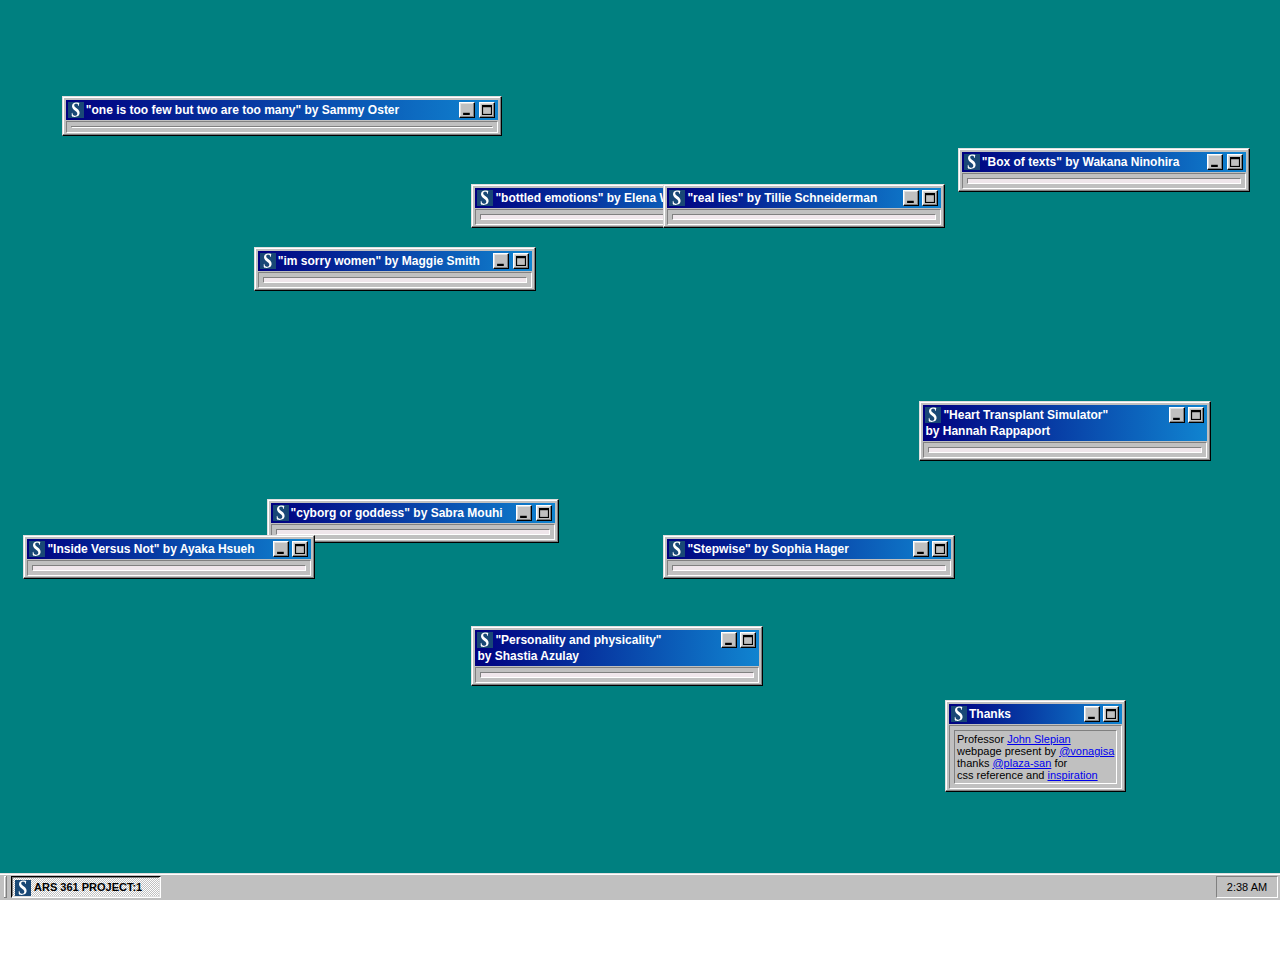
==== commit a878b3fb: "added text adjust pos" ====
--- a/public/index.html
+++ b/public/index.html
@@ -306,7 +306,8 @@
                 <div class="no-gutters">
                   <div class="align-self-center">
                     <div class="textarea simple-border noselect">
-                        present by <a href="https://www.waitingforchang.com" target="_blank">@vonagisa</a><br>
+                        Professor <a href="https://johnslepian.com/" target="_blank">John Slepian</a><br>
+                        webpage present by <a href="https://www.waitingforchang.com" target="_blank">@vonagisa</a><br>
                         thanks <a href="https://plaza.one/" target="_blank">@plaza-san</a> for <br>css reference and <a href="https://youtu.be/dQw4w9WgXcQ">inspiration</a>
                     </div> 
                   </div>
--- a/public/index.css
+++ b/public/index.css
@@ -552,7 +552,7 @@
 	z-index: 128;
 	position: relative;
 	left: 73vw;
-	top: -36vh;
+	top: -34vh;
 	width: 290px;
 }
 
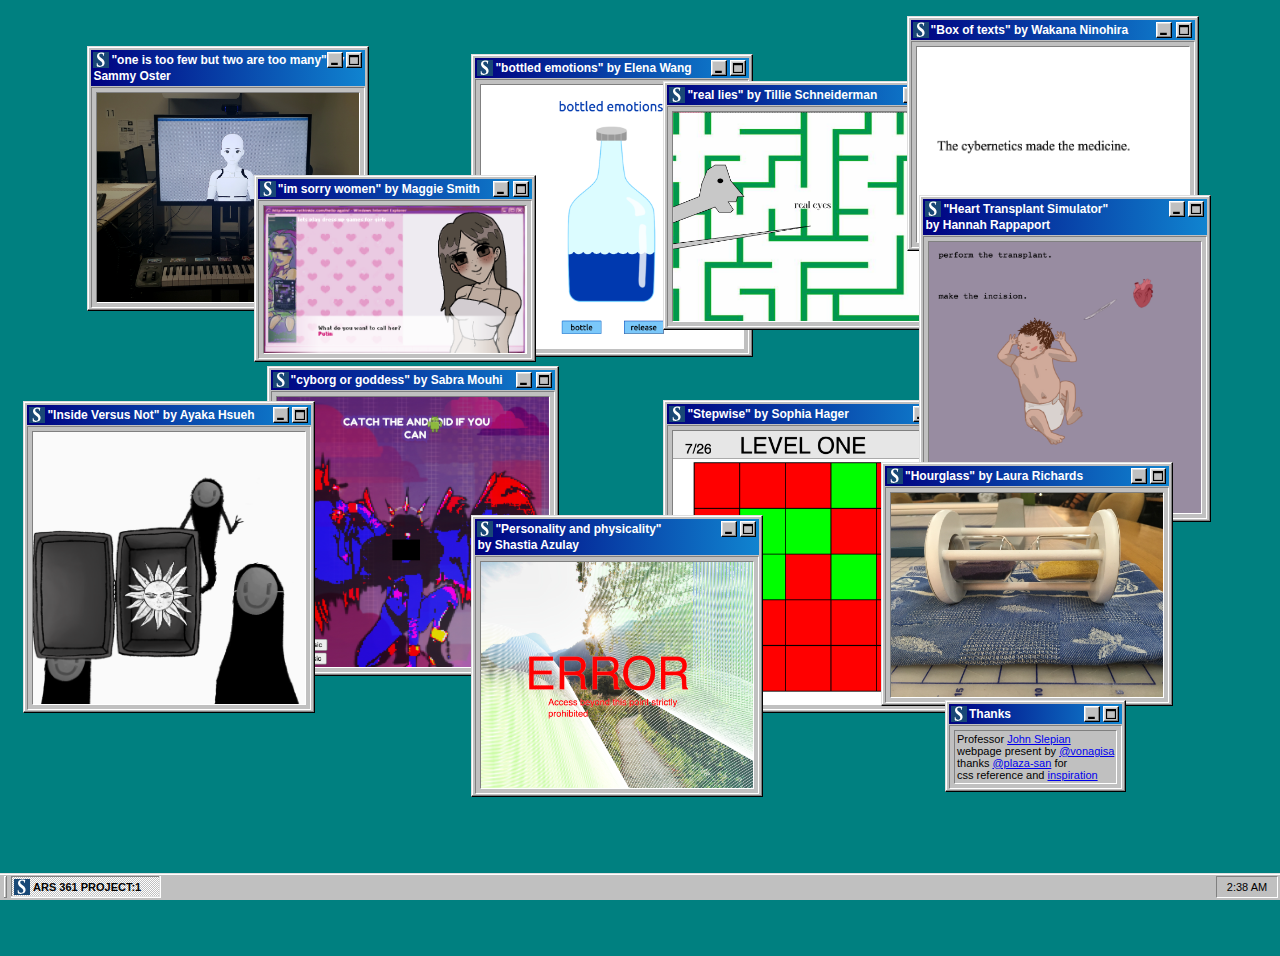
==== commit e303a499: "added dedicated pages for laura and sammy" ====
--- a/public/index.html
+++ b/public/index.html
@@ -17,22 +17,23 @@
 
       <div id="Sammy-Oster-window" class="frame row align-items-center">
         <div class="win98 pl-0 pr-0">
-          <div class="window" >
+          <div class="window">
             <div class="inner">
               <div class="info-windowheader header header-draggable noselect">
                 <div class="icon"></div>
                 "one is too few but two are too many" by Sammy Oster
                 <div class="buttons"><button class="noselect button-minimize"><span></span></button>
-                  <button class="noselect button-maximize"><span></span></button></div>
-              </div>
-              <div class="content p-1">
-                <div class="no-gutters">
-                  <div class="align-self-center">
-                    <div class="cover simple-border noselect d-flex">
-                        <img src="/images/oneistwo/1.jpg" alt="" style="width: 140px;">
-                        <img src="/images/oneistwo/2.jpg" alt="" style="width: 140px;">
-                        <img src="/images/oneistwo/3.jpg" alt="" style="width: 140px;">
-                    </div> 
+                  <button class="noselect button-maximize"><span></span></button>
+                </div>
+              </div>
+              <div class="content p-1">
+                <div class="no-gutters">
+                  <div class="align-self-center">
+                    <a href="sammy.html">
+                      <div class="cover simple-border pointer noselect d-flex">
+                        <img src="./images/oneistwo/3.jpg" alt="" style="width: 100%;">
+                      </div>
+                    </a>
                   </div>
                   <div></div>
                 </div>
@@ -50,14 +51,16 @@
                 <div class="icon"></div>
                 "bottled emotions" by Elena Wang
                 <div class="buttons"><button class="noselect button-minimize"><span></span></button>
-                  <button class="noselect button-maximize"><span></span></button></div>
-              </div>
-              <div class="content p-1">
-                <div class="no-gutters">
-                  <div class="align-self-center">
-                    <div class="cover simple-border noselect pointer">
-                        <a href="https://editor.p5js.org/ewang88/full/xHy7U0CvD" target="_blank"><img src="/images/bottled.png" alt="" style="width: 100%;"></a>
-                    </div> 
+                  <button class="noselect button-maximize"><span></span></button>
+                </div>
+              </div>
+              <div class="content p-1">
+                <div class="no-gutters">
+                  <div class="align-self-center">
+                    <div class="cover simple-border noselect pointer">
+                      <a href="https://editor.p5js.org/ewang88/full/xHy7U0CvD" target="_blank"><img
+                          src="./images/bottled.png" alt="" style="width: 100%;"></a>
+                    </div>
                   </div>
                   <div></div>
                 </div>
@@ -75,17 +78,17 @@
                 <div class="icon"></div>
                 "real lies" by Tillie Schneiderman
                 <div class="buttons"><button class="noselect button-minimize"><span></span></button>
-                  <button class="noselect button-maximize"><span></span></button></div>
-              </div>
-              <div class="content p-1">
-                <div class="no-gutters">
-                  <div class="align-self-center">
-                    <div class="cover simple-border noselect pointer">
-                        <a href="https://editor.p5js.org/tillie.schneiderman/full/Rt8XogDBI" 
-                          target="_blank">
-                          <img src="/images/realeyes.png" alt="" style="width: 100%;">
-                        </a>
-                    </div> 
+                  <button class="noselect button-maximize"><span></span></button>
+                </div>
+              </div>
+              <div class="content p-1">
+                <div class="no-gutters">
+                  <div class="align-self-center">
+                    <div class="cover simple-border noselect pointer">
+                      <a href="https://editor.p5js.org/tillie.schneiderman/full/Rt8XogDBI" target="_blank">
+                        <img src="./images/realeyes.png" alt="" style="width: 100%;">
+                      </a>
+                    </div>
                   </div>
                   <div></div>
                 </div>
@@ -101,19 +104,19 @@
             <div class="inner">
               <div class="header header-draggable noselect">
                 <div class="icon"></div>
-                "im sorry women" by Maggie Smith 
-                <div class="buttons"><button class="noselect button-minimize"><span></span></button>
-                  <button class="noselect button-maximize"><span></span></button></div>
-              </div>
-              <div class="content p-1">
-                <div class="no-gutters">
-                  <div class="align-self-center">
-                    <div class="cover simple-border noselect pointer">
-                        <a href="https://frilly.itch.io/ars361-proj1" 
-                          target="_blank">
-                          <img src="/images/iamsorry.png" alt="">
-                        </a>
-                    </div> 
+                "im sorry women" by Maggie Smith
+                <div class="buttons"><button class="noselect button-minimize"><span></span></button>
+                  <button class="noselect button-maximize"><span></span></button>
+                </div>
+              </div>
+              <div class="content p-1">
+                <div class="no-gutters">
+                  <div class="align-self-center">
+                    <div class="cover simple-border noselect pointer">
+                      <a href="https://frilly.itch.io/ars361-proj1" target="_blank">
+                        <img src="./images/iamsorry.png" alt="">
+                      </a>
+                    </div>
                   </div>
                   <div></div>
                 </div>
@@ -131,17 +134,17 @@
                 <div class="icon"></div>
                 "cyborg or goddess" by Sabra Mouhi
                 <div class="buttons"><button class="noselect button-minimize"><span></span></button>
-                  <button class="noselect button-maximize"><span></span></button></div>
-              </div>
-              <div class="content p-1">
-                <div class="no-gutters">
-                  <div class="align-self-center">
-                    <div class="cover simple-border noselect pointer">
-                        <a href="https://editor.p5js.org/Sabra/full/tX_YF0Xkl" 
-                          target="_blank">
-                          <img src="/images/cyborg.png" alt="">
-                        </a>
-                    </div> 
+                  <button class="noselect button-maximize"><span></span></button>
+                </div>
+              </div>
+              <div class="content p-1">
+                <div class="no-gutters">
+                  <div class="align-self-center">
+                    <div class="cover simple-border noselect pointer">
+                      <a href="https://editor.p5js.org/Sabra/full/tX_YF0Xkl" target="_blank">
+                        <img src="./images/cyborg.png" alt="">
+                      </a>
+                    </div>
                   </div>
                   <div></div>
                 </div>
@@ -159,17 +162,17 @@
                 <div class="icon"></div>
                 "Heart Transplant Simulator" <br> by Hannah Rappaport
                 <div class="buttons"><button class="noselect button-minimize"><span></span></button>
-                  <button class="noselect button-maximize"><span></span></button></div>
-              </div>
-              <div class="content p-1">
-                <div class="no-gutters">
-                  <div class="align-self-center">
-                    <div class="cover simple-border noselect pointer">
-                        <a href="https://editor.p5js.org/hrappaport/full/ABY5nLZqV" 
-                          target="_blank">
-                          <img src="/images/heart.png" alt="">
-                        </a>
-                    </div> 
+                  <button class="noselect button-maximize"><span></span></button>
+                </div>
+              </div>
+              <div class="content p-1">
+                <div class="no-gutters">
+                  <div class="align-self-center">
+                    <div class="cover simple-border noselect pointer">
+                      <a href="https://editor.p5js.org/hrappaport/full/ABY5nLZqV" target="_blank">
+                        <img src="./images/heart.png" alt="">
+                      </a>
+                    </div>
                   </div>
                   <div></div>
                 </div>
@@ -185,19 +188,19 @@
             <div class="inner">
               <div class="header header-draggable noselect">
                 <div class="icon"></div>
-                "Stepwise" by Sophia Hager 
-                <div class="buttons"><button class="noselect button-minimize"><span></span></button>
-                  <button class="noselect button-maximize"><span></span></button></div>
-              </div>
-              <div class="content p-1">
-                <div class="no-gutters">
-                  <div class="align-self-center">
-                    <div class="cover simple-border noselect pointer">
-                        <a href="https://editor.p5js.org/sophiaehager/full/R1Mn_iUcs" 
-                          target="_blank">
-                          <img src="/images/stepwise.png" alt="">
-                        </a>
-                    </div> 
+                "Stepwise" by Sophia Hager
+                <div class="buttons"><button class="noselect button-minimize"><span></span></button>
+                  <button class="noselect button-maximize"><span></span></button>
+                </div>
+              </div>
+              <div class="content p-1">
+                <div class="no-gutters">
+                  <div class="align-self-center">
+                    <div class="cover simple-border noselect pointer">
+                      <a href="https://editor.p5js.org/sophiaehager/full/R1Mn_iUcs" target="_blank">
+                        <img src="./images/stepwise.png" alt="">
+                      </a>
+                    </div>
                   </div>
                   <div></div>
                 </div>
@@ -213,19 +216,19 @@
             <div class="inner">
               <div class="header header-draggable noselect">
                 <div class="icon"></div>
-                "Inside Versus Not" by Ayaka Hsueh 
-                <div class="buttons"><button class="noselect button-minimize"><span></span></button>
-                  <button class="noselect button-maximize"><span></span></button></div>
-              </div>
-              <div class="content p-1">
-                <div class="no-gutters">
-                  <div class="align-self-center">
-                    <div class="cover simple-border noselect pointer">
-                        <a href="https://editor.p5js.org/ahsueh/full/g4nYOkV_s" 
-                          target="_blank">
-                          <img src="/images/inside.png" alt="">
-                        </a>
-                    </div> 
+                "Inside Versus Not" by Ayaka Hsueh
+                <div class="buttons"><button class="noselect button-minimize"><span></span></button>
+                  <button class="noselect button-maximize"><span></span></button>
+                </div>
+              </div>
+              <div class="content p-1">
+                <div class="no-gutters">
+                  <div class="align-self-center">
+                    <div class="cover simple-border noselect pointer">
+                      <a href="https://editor.p5js.org/ahsueh/full/g4nYOkV_s" target="_blank">
+                        <img src="./images/inside.png" alt="">
+                      </a>
+                    </div>
                   </div>
                   <div></div>
                 </div>
@@ -243,17 +246,17 @@
                 <div class="icon"></div>
                 "Personality and physicality" <br> by Shastia Azulay
                 <div class="buttons"><button class="noselect button-minimize"><span></span></button>
-                  <button class="noselect button-maximize"><span></span></button></div>
-              </div>
-              <div class="content p-1">
-                <div class="no-gutters">
-                  <div class="align-self-center">
-                    <div class="cover simple-border noselect pointer">
-                        <a href="https://editor.p5js.org/sazulay/full/TadlUvDpv" 
-                          target="_blank">
-                          <img src="/images/error.png" alt="">
-                        </a>
-                    </div> 
+                  <button class="noselect button-maximize"><span></span></button>
+                </div>
+              </div>
+              <div class="content p-1">
+                <div class="no-gutters">
+                  <div class="align-self-center">
+                    <div class="cover simple-border noselect pointer">
+                      <a href="https://editor.p5js.org/sazulay/full/TadlUvDpv" target="_blank">
+                        <img src="./images/error.png" alt="">
+                      </a>
+                    </div>
                   </div>
                   <div></div>
                 </div>
@@ -271,17 +274,45 @@
                 <div class="icon"></div>
                 "Box of texts" by Wakana Ninohira
                 <div class="buttons"><button class="noselect button-minimize"><span></span></button>
-                  <button class="noselect button-maximize"><span></span></button></div>
-              </div>
-              <div class="content p-1">
-                <div class="no-gutters">
-                  <div class="align-self-center">
-                    <div class="cover simple-border noselect pointer">
-                        <a href="https://editor.p5js.org/waka_nino/full/R3qNRX517" 
-                          target="_blank">
-                          <img src="/images/bot.png" alt="">
-                        </a>
-                    </div> 
+                  <button class="noselect button-maximize"><span></span></button>
+                </div>
+              </div>
+              <div class="content p-1">
+                <div class="no-gutters">
+                  <div class="align-self-center">
+                    <div class="cover simple-border noselect pointer">
+                      <a href="https://editor.p5js.org/waka_nino/full/R3qNRX517" target="_blank">
+                        <img src="./images/bot.png" alt="">
+                      </a>
+                    </div>
+                  </div>
+                  <div></div>
+                </div>
+              </div>
+            </div>
+          </div>
+        </div>
+      </div>
+
+      <div id="Laura-window" class="frame row align-items-center">
+        <div class="win98 pl-0 pr-0">
+          <div class="window">
+            <div class="inner">
+              <div class="header header-draggable noselect">
+                <div class="icon"></div>
+                "Hourglass" by Laura Richards
+                <div class="buttons"><button class="noselect button-minimize"><span></span></button>
+                  <button class="noselect button-maximize"><span></span></button>
+                </div>
+              </div>
+              <div class="content p-1">
+                <div class="no-gutters">
+                  <div class="align-self-center">
+                    <div class="cover simple-border noselect pointer">
+                      <a href="laura.html">
+                        <img src="./images/hourglass/image0.jpeg" alt="">
+                      </a>
+                    </div>
                   </div>
                   <div></div>
                 </div>
@@ -300,16 +331,18 @@
                 <div class="icon"></div>
                 Thanks
                 <div class="buttons"><button class="noselect button-minimize"><span></span></button>
-                  <button class="noselect button-maximize"><span></span></button></div>
+                  <button class="noselect button-maximize"><span></span></button>
+                </div>
               </div>
               <div class="content p-1">
                 <div class="no-gutters">
                   <div class="align-self-center">
                     <div class="textarea simple-border noselect">
-                        Professor <a href="https://johnslepian.com/" target="_blank">John Slepian</a><br>
-                        webpage present by <a href="https://www.waitingforchang.com" target="_blank">@vonagisa</a><br>
-                        thanks <a href="https://plaza.one/" target="_blank">@plaza-san</a> for <br>css reference and <a href="https://youtu.be/dQw4w9WgXcQ">inspiration</a>
-                    </div> 
+                      Professor <a href="https://johnslepian.com/" target="_blank">John Slepian</a><br>
+                      webpage present by <a href="https://www.waitingforchang.com" target="_blank">@vonagisa</a><br>
+                      thanks <a href="https://plaza.one/" target="_blank">@plaza-san</a> for <br>css reference and <a
+                        href="https://youtu.be/dQw4w9WgXcQ">inspiration</a>
+                    </div>
                   </div>
                   <div></div>
                 </div>
--- a/public/index.css
+++ b/public/index.css
@@ -8,6 +8,8 @@
 	padding: 0;
 }
 
+
+
 body,
 html {
 	-webkit-text-size-adjust: 100%;
@@ -16,6 +18,7 @@
 
 body {
 	background: 0 0;
+	background-color: teal;
 	color: #070707;
 	font-family: Tahoma, Verdana, Segoe, ヒラギノ角ゴ ProN W3,
 		Hiragino Kaku Gothic ProN, メイリオ, Meiryo, sans-serif;
@@ -145,6 +148,17 @@
 	white-space: nowrap;
 }
 
+.theme-win98 .taskbar button{
+	background: url([data-uri]);
+	/* right, top, down, left */
+	box-shadow: inset -1px 0 0 0 gray, inset -1px 1px 0 0 rgb(255, 255, 255),
+		inset -1px -1px 0 0 gray, inset 0 0 0 1px rgb(255, 255, 255);
+	border-bottom-color: black;
+	border-right-color: black;
+	border-top: none;
+	border-left: none;
+}
+
 .theme-win98 .taskbar button.active {
 	background: url([data-uri]);
 	box-shadow: inset -1px 0 0 0 #dfdfdf, inset -1px 1px 0 0 grey,
@@ -154,6 +168,7 @@
 	border-bottom-color: #fff;
 }
 
+
 .button:disabled,
 button:disabled {
 	text-shadow: 1px 1px #fff;
@@ -164,12 +179,12 @@
 	color: #8a8a8a;
 }
 
-.button.active,
+button.active,
 .button:active:enabled,
 button.active,
 button:active:enabled {
 	box-shadow: inset 1px 1px 0 0 #000;
-}
+} 
 
 .theme-win98 .button.active,
 .theme-win98 .button:active:enabled,
@@ -180,6 +195,7 @@
 	border-right-color: #000;
 	border-bottom-color: #000;
 }
+
 
 .d-flex {
 	display: flex !important;
@@ -479,9 +495,9 @@
 #Sammy-Oster-window .window {
 	z-index: 128;
 	position: relative;
-	left: 3vw;
-	top: -40vh;
-	width: auto;
+	left: 5vw;
+	top: -33vh;
+	width: 280px;
 }
 
 #Elena-Wang-window .window {
@@ -520,7 +536,7 @@
 	z-index: 129;
 	position: relative;
 	left: 70vw;
-	top: -5vh;
+	top: -13vh;
 	width: 290px;
 }
 
@@ -551,17 +567,70 @@
 #Wakana-window .window {
 	z-index: 128;
 	position: relative;
-	left: 73vw;
-	top: -34vh;
+	left: 69vw;
+	top: -38vh;
 	width: 290px;
 }
 
+#Laura-window .window {
+	z-index: 129;
+	position: relative;
+	left: 67vw;
+	top: 12vh;
+	width: 290px;
+}
+
+.p-relative .window {
+	position: relative;
+}
 
 
 #info-window .window {
-    z-index: 128; 
+    z-index: 131; 
     position: relative; 
     left: 72vw; 
     top: 30vh; 
     width: auto;
+}
+
+
+@media screen and (max-width: 900px) {
+    body {
+        zoom: 80%;
+    }
+}
+
+@media screen and (max-width: 700px) {
+    
+    .row {
+        all: inherit;
+    }
+    
+    .window {
+        position: static !important;
+        top:0 !important; 
+        left:0 !important;
+		width: 80% !important;
+		margin-block: 10vh;
+    }
+
+    .frame{
+        all: inherit;
+        padding: 0;
+    }
+    .app-desktop {
+        height: auto;
+    }
+    .taskbar {
+        position: relative;
+    }
+    body {
+        overflow: scroll;
+    }
+    /* .button-minimize{
+        display: none;
+    }
+    .button-maximize{
+        display: none;
+    } */
 }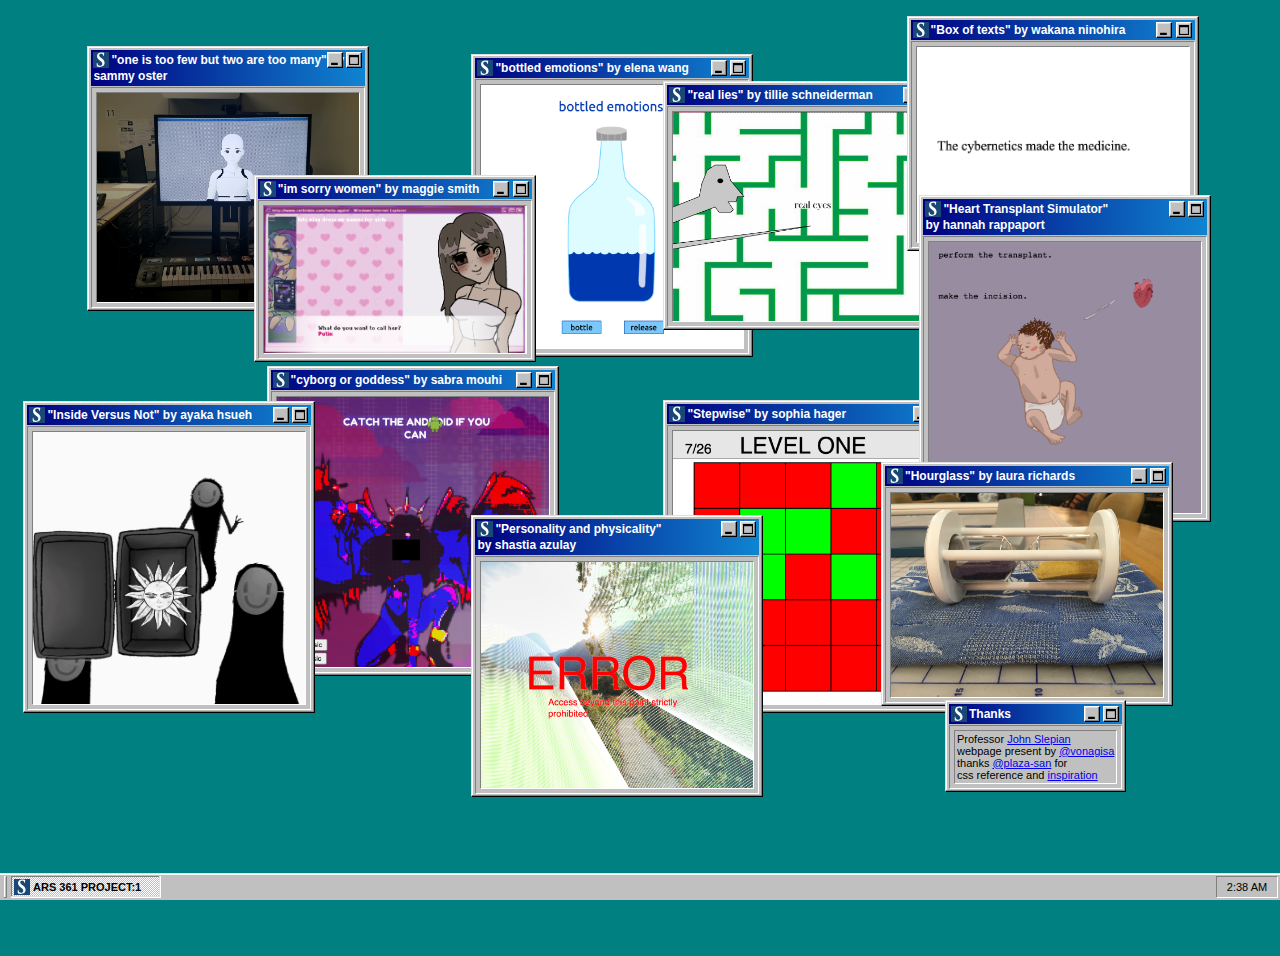
==== commit 7124d9f8: "change names to lowercase" ====
--- a/public/index.html
+++ b/public/index.html
@@ -21,7 +21,7 @@
             <div class="inner">
               <div class="info-windowheader header header-draggable noselect">
                 <div class="icon"></div>
-                "one is too few but two are too many" by Sammy Oster
+                "one is too few but two are too many" by sammy oster
                 <div class="buttons"><button class="noselect button-minimize"><span></span></button>
                   <button class="noselect button-maximize"><span></span></button>
                 </div>
@@ -49,7 +49,7 @@
             <div class="inner">
               <div class="header header-draggable noselect">
                 <div class="icon"></div>
-                "bottled emotions" by Elena Wang
+                "bottled emotions" by elena wang
                 <div class="buttons"><button class="noselect button-minimize"><span></span></button>
                   <button class="noselect button-maximize"><span></span></button>
                 </div>
@@ -76,7 +76,7 @@
             <div class="inner">
               <div class="header header-draggable noselect">
                 <div class="icon"></div>
-                "real lies" by Tillie Schneiderman
+                "real lies" by tillie schneiderman
                 <div class="buttons"><button class="noselect button-minimize"><span></span></button>
                   <button class="noselect button-maximize"><span></span></button>
                 </div>
@@ -104,7 +104,7 @@
             <div class="inner">
               <div class="header header-draggable noselect">
                 <div class="icon"></div>
-                "im sorry women" by Maggie Smith
+                "im sorry women" by maggie smith
                 <div class="buttons"><button class="noselect button-minimize"><span></span></button>
                   <button class="noselect button-maximize"><span></span></button>
                 </div>
@@ -132,7 +132,7 @@
             <div class="inner">
               <div class="header header-draggable noselect">
                 <div class="icon"></div>
-                "cyborg or goddess" by Sabra Mouhi
+                "cyborg or goddess" by sabra mouhi
                 <div class="buttons"><button class="noselect button-minimize"><span></span></button>
                   <button class="noselect button-maximize"><span></span></button>
                 </div>
@@ -160,7 +160,7 @@
             <div class="inner">
               <div class="header header-draggable noselect">
                 <div class="icon"></div>
-                "Heart Transplant Simulator" <br> by Hannah Rappaport
+                "Heart Transplant Simulator" <br> by hannah rappaport
                 <div class="buttons"><button class="noselect button-minimize"><span></span></button>
                   <button class="noselect button-maximize"><span></span></button>
                 </div>
@@ -188,7 +188,7 @@
             <div class="inner">
               <div class="header header-draggable noselect">
                 <div class="icon"></div>
-                "Stepwise" by Sophia Hager
+                "Stepwise" by sophia hager
                 <div class="buttons"><button class="noselect button-minimize"><span></span></button>
                   <button class="noselect button-maximize"><span></span></button>
                 </div>
@@ -216,7 +216,7 @@
             <div class="inner">
               <div class="header header-draggable noselect">
                 <div class="icon"></div>
-                "Inside Versus Not" by Ayaka Hsueh
+                "Inside Versus Not" by ayaka hsueh
                 <div class="buttons"><button class="noselect button-minimize"><span></span></button>
                   <button class="noselect button-maximize"><span></span></button>
                 </div>
@@ -244,7 +244,7 @@
             <div class="inner">
               <div class="header header-draggable noselect">
                 <div class="icon"></div>
-                "Personality and physicality" <br> by Shastia Azulay
+                "Personality and physicality" <br> by shastia azulay
                 <div class="buttons"><button class="noselect button-minimize"><span></span></button>
                   <button class="noselect button-maximize"><span></span></button>
                 </div>
@@ -272,7 +272,7 @@
             <div class="inner">
               <div class="header header-draggable noselect">
                 <div class="icon"></div>
-                "Box of texts" by Wakana Ninohira
+                "Box of texts" by wakana ninohira
                 <div class="buttons"><button class="noselect button-minimize"><span></span></button>
                   <button class="noselect button-maximize"><span></span></button>
                 </div>
@@ -300,7 +300,7 @@
             <div class="inner">
               <div class="header header-draggable noselect">
                 <div class="icon"></div>
-                "Hourglass" by Laura Richards
+                "Hourglass" by laura richards
                 <div class="buttons"><button class="noselect button-minimize"><span></span></button>
                   <button class="noselect button-maximize"><span></span></button>
                 </div>
